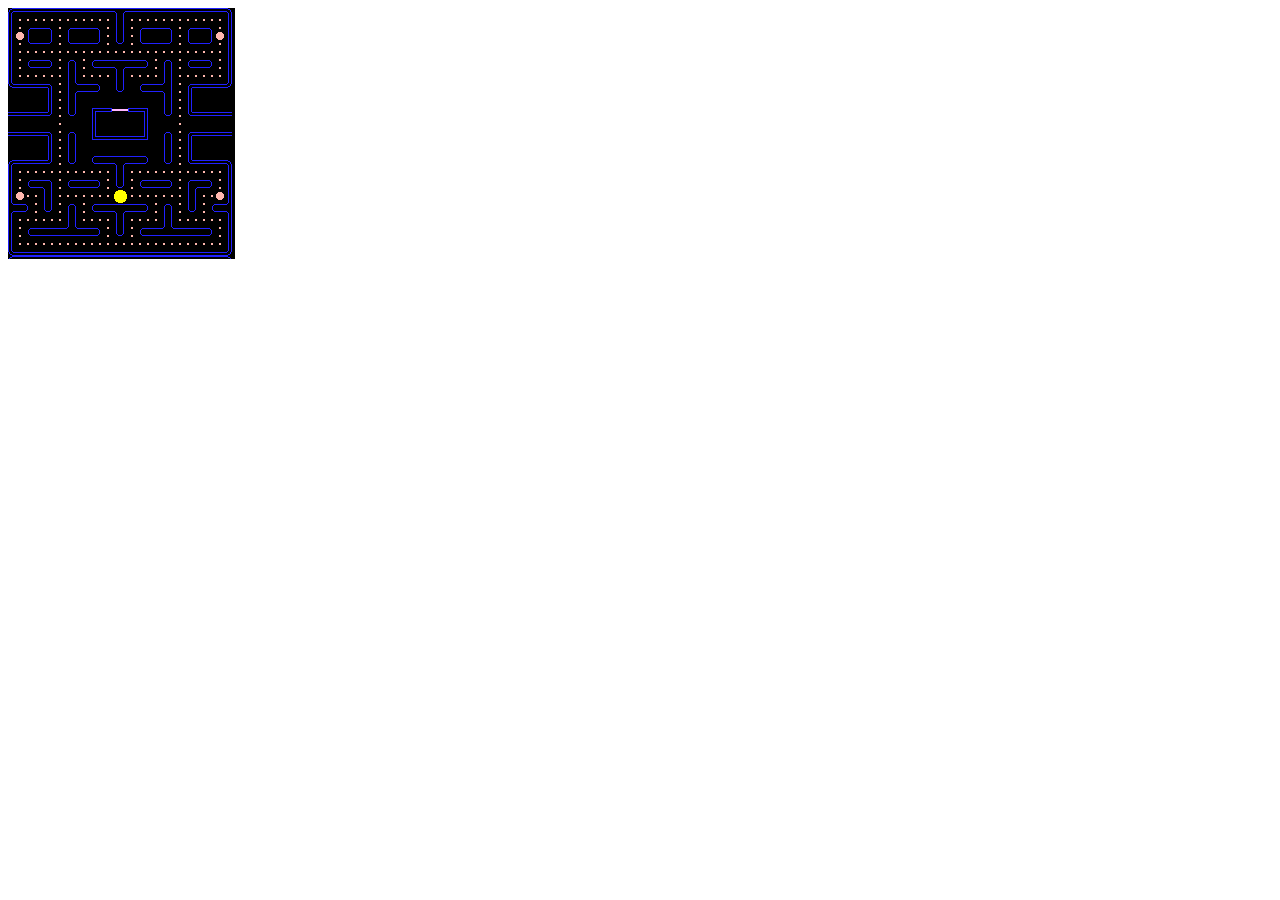
==== index.html @ ba8c014a "Remove the white border around the cut pictures" ====
<!DOCTYPE html>
<html>
  <head>
    <title>PacMan</title>
    <link rel="stylesheet" href="./style.css">
  </head>
  <body>
    <div id="full-labyrinth"></div>
    <div id="small-pacman-full-circle"></div>
	<script src="index.js"></script>
  </body>
</html>
---- style.css ----
#full-labyrinth { 
    position: fixed;
    z-index: -100;
    width: 227px;
    height: 251px;
    background: url(./Images/spritesheet.png) 0 0;
}

#small-pacman-full-circle {
    position: absolute;
    z-index: 10;
    top: 189px;
    left: 113px;
    width: 15px;
    height: 15px;
    background: url(./Images/spritesheet.png) -488px 0;
}

#small-pacman-turned-right-mouth-wide-open {
    position: absolute;
    z-index: 10;
    top: 189px;
    left: 113px;
    width: 12px;
    height: 15px;
    background: url(./Images/spritesheet.png) -456px 0;
}

#small-pacman-turned-right-mouth-slightly-open {
    position: absolute;
    z-index: 10;
    top: 189px;
    left: 113px;
    width: 15px;
    height: 15px;
    background: url(./Images/spritesheet.png) -472px 0;
}

#small-pacman-turned-left-mouth-wide-open { 
    position: absolute;
    z-index: 10;
    top: 189px;
    left: 113px;
    width: 16px;
    height: 15px;
    background: url(./Images/spritesheet.png) -456px -16px;
}

#small-pacman-turned-left-mouth-slightly-open { 
    position: absolute;
    z-index: 10;
    top: 189px;
    left: 113px;
    width: 16px;
    height: 15px;
    background: url(./Images/spritesheet.png) -472px -16px;
}

#small-pacman-turned-upside-down-mouth-wide-open { 
    position: absolute;
    z-index: 10;
    top: 189px;
    left: 113px;
    width: 17px;
    height: 15px;
    background: url(./Images/spritesheet.png) -455px -33px;
}

#small-pacman-turned-upside-down-mouth-slightly-open { 
    position: absolute;
    z-index: 10;
    top: 189px;
    left: 113px;
    width: 17px;
    height: 15px;
    background: url(./Images/spritesheet.png) -471px -32px;
}


#small-pacman-turned-upright-mouth-wide-open { 
    position: absolute;
    z-index: 10;
    top: 189px;
    left: 113px;
    width: 17px;
    height: 15px;
    background: url(./Images/spritesheet.png) -455px -47px;
}

#small-pacman-turned-upright-mouth-slightly-open { 
    position: absolute;
    z-index: 10;
    top: 189px;
    left: 113px;
    width: 17px;
    height: 15px;
    background: url(./Images/spritesheet.png) -471px -47px;
}
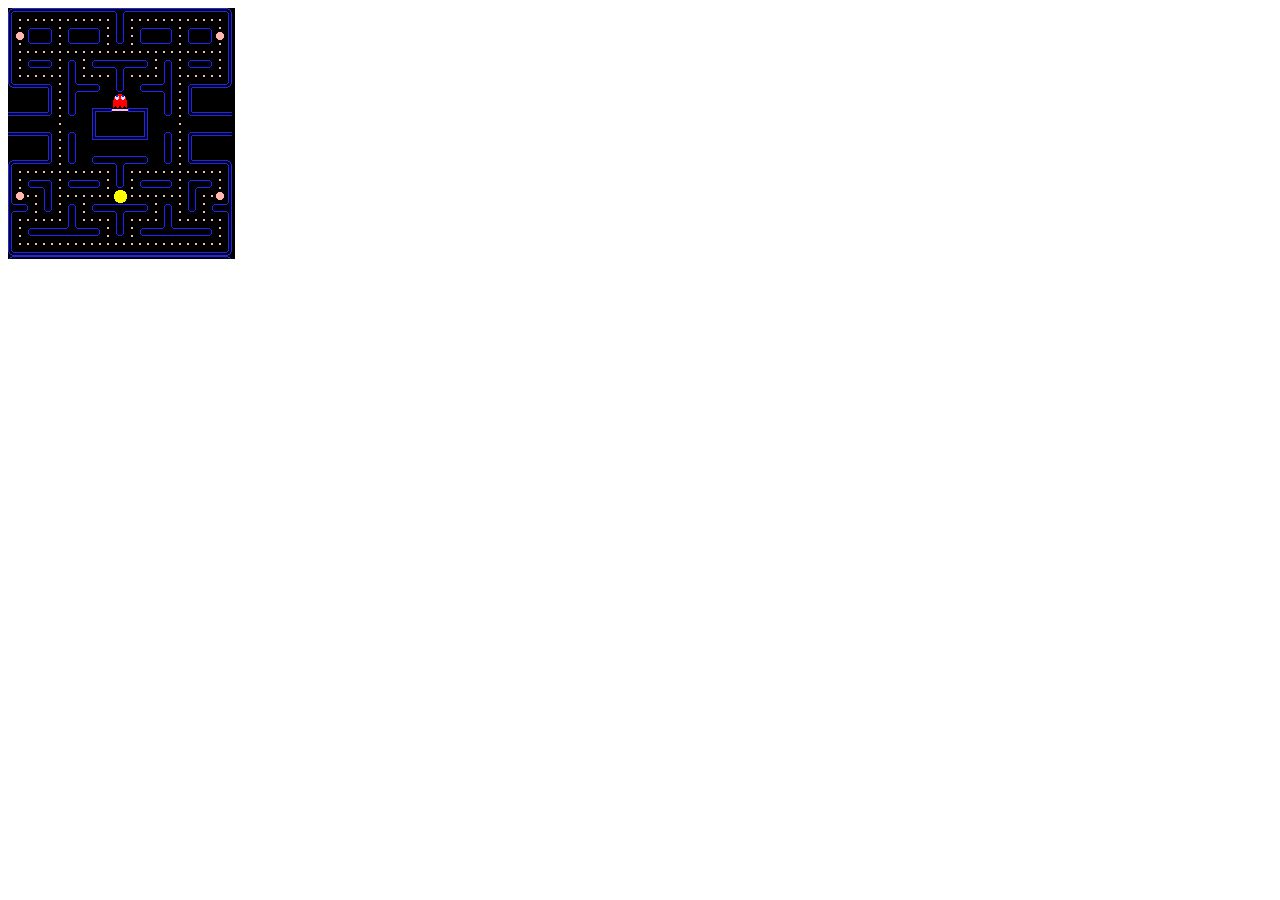
==== commit c3dcc8cc: "Add red ghost starting point" ====
--- a/index.html
+++ b/index.html
@@ -7,6 +7,11 @@
   <body>
     <div id="full-labyrinth"></div>
     <div id="small-pacman-full-circle"></div>
+    <div id="red-monster-looking-up-1"></div>
+    <div class="empty-blue-space" id="left-up"></div>
+    <div class="empty-blue-space" id="right-up"></div>
+    <div class="empty-blue-space" id="left-down"></div>
+    <div class="empty-blue-space" id="right-down"></div>
 	<script src="index.js"></script>
   </body>
 </html>--- a/style.css
+++ b/style.css
@@ -1,6 +1,6 @@
 #full-labyrinth { 
     position: fixed;
-    z-index: -100;
+    z-index: 0;
     width: 227px;
     height: 251px;
     background: url(./Images/spritesheet.png) 0 0;
@@ -76,7 +76,6 @@
     background: url(./Images/spritesheet.png) -471px -32px;
 }
 
-
 #small-pacman-turned-upright-mouth-wide-open { 
     position: absolute;
     z-index: 10;
@@ -95,4 +94,112 @@
     width: 17px;
     height: 15px;
     background: url(./Images/spritesheet.png) -471px -47px;
+}
+
+#red-monster-looking-to-the-right-1 { 
+    position: absolute;
+    z-index: 20;
+    top: 93px;
+    left: 111px;
+    width: 17px;
+    height: 16px;
+    background: url(./Images/spritesheet.png) -455px -64px;
+}
+
+#red-monster-looking-to-the-right-2 {
+    position: absolute;
+    z-index: 20; 
+    top: 93px;
+    left: 111px;
+    width: 17px;
+    height: 16px;
+    background: url(./Images/spritesheet.png) -471px -64px;
+}
+
+#red-monster-looking-to-the-left-1 { 
+    position: absolute;
+    z-index: 20;
+    top: 93px;
+    left: 111px;
+    width: 17px;
+    height: 16px;
+    background: url(./Images/spritesheet.png) -487px -64px;
+}
+
+#red-monster-looking-to-the-left-2 { 
+    position: absolute;
+    z-index: 20;
+    top: 93px;
+    left: 111px;
+    width: 17px;
+    height: 16px;
+    background: url(./Images/spritesheet.png) -503px -64px;
+}
+
+#red-monster-looking-up-1 { 
+    position: absolute;
+    z-index: 20;
+    top: 93px;
+    left: 111px;
+    width: 17px;
+    height: 16px;
+    background: url(./Images/spritesheet.png) -519px -64px;
+}
+
+#red-monster-looking-up-2 { 
+    position: absolute;
+    z-index: 20;
+    top: 93px;
+    left: 111px;
+    width: 17px;
+    height: 16px;
+    background: url(./Images/spritesheet.png) -535px -64px;
+}
+
+#red-monster-looking-down-1 { 
+    position: absolute;
+    z-index: 20;
+    top: 93px;
+    left: 111px;
+    width: 17px;
+    height: 16px;
+    background: url(./Images/spritesheet.png) -551px -64px;
+}
+
+#red-monster-looking-down-2 { 
+    position: absolute;
+    z-index: 20;
+    top: 93px;
+    left: 111px;
+    width: 17px;
+    height: 16px;
+    background: url(./Images/spritesheet.png) -567px -64px;
+}
+
+.empty-blue-space {
+    position: absolute;
+    z-index: -10;
+    width: 10px;
+    height: 10px;
+    background: url(./Images/spritesheet.png) -250px -64px;
+}
+
+#left-up {
+    top: 31px;
+    left: 15px;
+}
+
+#right-up {
+    top: 31px;
+    left: 215px;
+}
+
+#left-down {
+    top: 191px;
+    left: 15px;
+}
+
+#right-down {
+    top: 191px;
+    left: 215px;
 }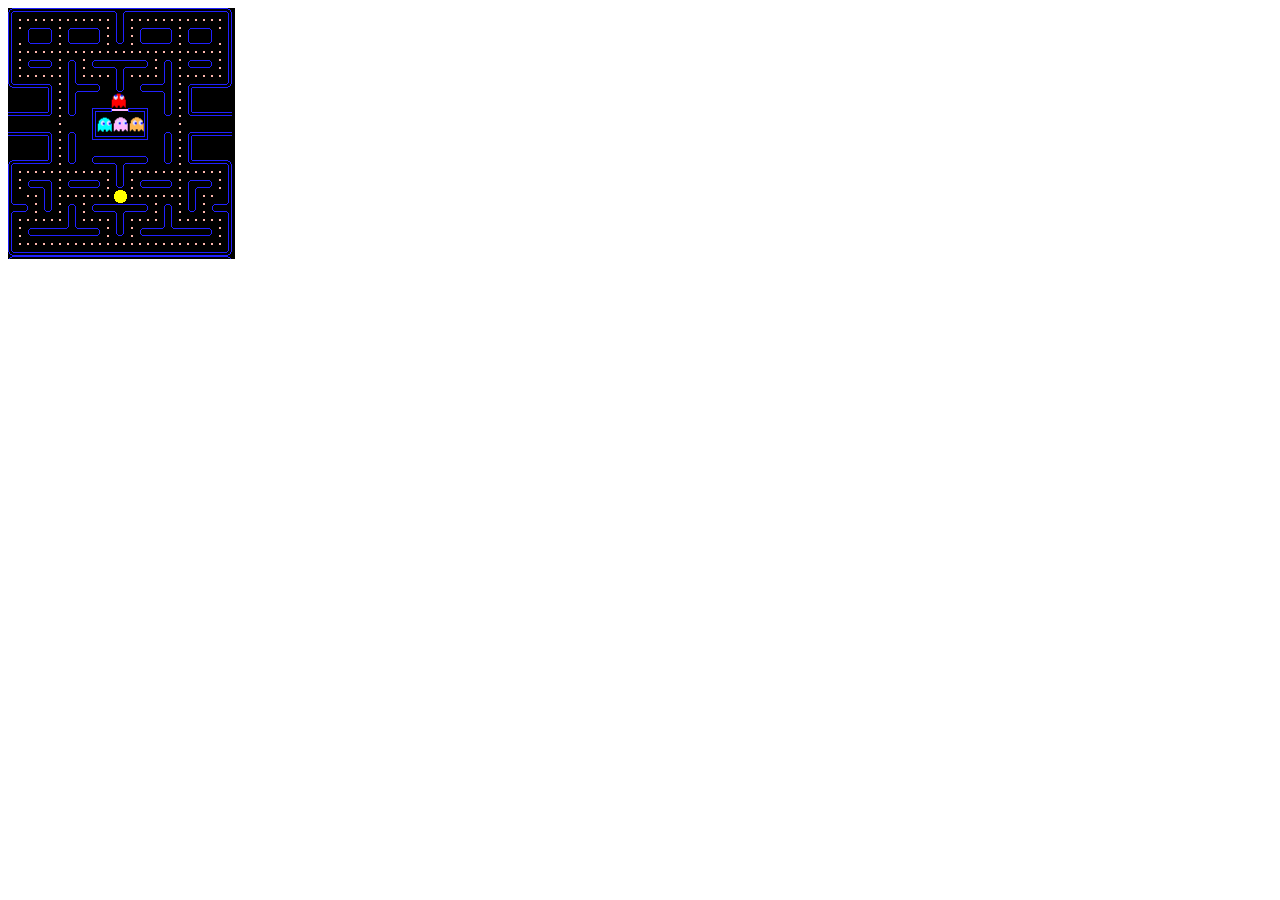
==== commit 647302c0: "Add work done" ====
--- a/index.html
+++ b/index.html
@@ -8,6 +8,9 @@
     <div id="full-labyrinth"></div>
     <div id="small-pacman-full-circle"></div>
     <div id="red-monster-looking-up-1"></div>
+    <div id="cyan-monster-looking-to-the-right-1"></div>
+    <div id="pink-monster-looking-to-the-right-1"></div>
+    <div id="orange-monster-looking-to-the-right-1"></div>
     <div class="empty-blue-space" id="left-up"></div>
     <div class="empty-blue-space" id="right-up"></div>
     <div class="empty-blue-space" id="left-down"></div>
--- a/style.css
+++ b/style.css
@@ -9,7 +9,7 @@
 #small-pacman-full-circle {
     position: absolute;
     z-index: 10;
-    top: 189px;
+    top: 188.5px;
     left: 113px;
     width: 15px;
     height: 15px;
@@ -19,7 +19,7 @@
 #small-pacman-turned-right-mouth-wide-open {
     position: absolute;
     z-index: 10;
-    top: 189px;
+    top: 188.5px;
     left: 113px;
     width: 12px;
     height: 15px;
@@ -29,7 +29,7 @@
 #small-pacman-turned-right-mouth-slightly-open {
     position: absolute;
     z-index: 10;
-    top: 189px;
+    top: 188.5px;
     left: 113px;
     width: 15px;
     height: 15px;
@@ -39,7 +39,7 @@
 #small-pacman-turned-left-mouth-wide-open { 
     position: absolute;
     z-index: 10;
-    top: 189px;
+    top: 188.5px;
     left: 113px;
     width: 16px;
     height: 15px;
@@ -49,7 +49,7 @@
 #small-pacman-turned-left-mouth-slightly-open { 
     position: absolute;
     z-index: 10;
-    top: 189px;
+    top: 188.5px;
     left: 113px;
     width: 16px;
     height: 15px;
@@ -59,7 +59,7 @@
 #small-pacman-turned-upside-down-mouth-wide-open { 
     position: absolute;
     z-index: 10;
-    top: 189px;
+    top: 188.5px;
     left: 113px;
     width: 17px;
     height: 15px;
@@ -69,7 +69,7 @@
 #small-pacman-turned-upside-down-mouth-slightly-open { 
     position: absolute;
     z-index: 10;
-    top: 189px;
+    top: 188.5px;
     left: 113px;
     width: 17px;
     height: 15px;
@@ -79,7 +79,7 @@
 #small-pacman-turned-upright-mouth-wide-open { 
     position: absolute;
     z-index: 10;
-    top: 189px;
+    top: 188.5px;
     left: 113px;
     width: 17px;
     height: 15px;
@@ -89,7 +89,7 @@
 #small-pacman-turned-upright-mouth-slightly-open { 
     position: absolute;
     z-index: 10;
-    top: 189px;
+    top: 188.5px;
     left: 113px;
     width: 17px;
     height: 15px;
@@ -99,81 +99,81 @@
 #red-monster-looking-to-the-right-1 { 
     position: absolute;
     z-index: 20;
-    top: 93px;
-    left: 111px;
-    width: 17px;
-    height: 16px;
-    background: url(./Images/spritesheet.png) -455px -64px;
+    top: 92.5px;
+    left: 111px;
+    width: 15px;
+    height: 15px;
+    background: url(./Images/spritesheet.png) -456.3px -64px;
 }
 
 #red-monster-looking-to-the-right-2 {
     position: absolute;
     z-index: 20; 
-    top: 93px;
-    left: 111px;
-    width: 17px;
-    height: 16px;
-    background: url(./Images/spritesheet.png) -471px -64px;
+    top: 92.5px;
+    left: 111px;
+    width: 15px;
+    height: 15px;
+    background: url(./Images/spritesheet.png) -472.3px -64px;
 }
 
 #red-monster-looking-to-the-left-1 { 
     position: absolute;
     z-index: 20;
-    top: 93px;
-    left: 111px;
-    width: 17px;
-    height: 16px;
-    background: url(./Images/spritesheet.png) -487px -64px;
+    top: 92.5px;
+    left: 111px;
+    width: 15px;
+    height: 15px;
+    background: url(./Images/spritesheet.png) -488.3px -64px;
 }
 
 #red-monster-looking-to-the-left-2 { 
     position: absolute;
     z-index: 20;
-    top: 93px;
-    left: 111px;
-    width: 17px;
-    height: 16px;
-    background: url(./Images/spritesheet.png) -503px -64px;
+    top: 92.5px;
+    left: 111px;
+    width: 15px;
+    height: 15px;
+    background: url(./Images/spritesheet.png) -504.3px -64px;
 }
 
 #red-monster-looking-up-1 { 
     position: absolute;
     z-index: 20;
-    top: 93px;
-    left: 111px;
-    width: 17px;
-    height: 16px;
-    background: url(./Images/spritesheet.png) -519px -64px;
+    top: 92.5px;
+    left: 111px;
+    width: 15px;
+    height: 15px;
+    background: url(./Images/spritesheet.png) -520.3px -64.4px;
 }
 
 #red-monster-looking-up-2 { 
     position: absolute;
     z-index: 20;
-    top: 93px;
-    left: 111px;
-    width: 17px;
-    height: 16px;
-    background: url(./Images/spritesheet.png) -535px -64px;
+    top: 92.5px;
+    left: 111px;
+    width: 15px;
+    height: 15px;
+    background: url(./Images/spritesheet.png) -536.3px -64.4px;
 }
 
 #red-monster-looking-down-1 { 
     position: absolute;
     z-index: 20;
-    top: 93px;
-    left: 111px;
-    width: 17px;
-    height: 16px;
-    background: url(./Images/spritesheet.png) -551px -64px;
+    top: 92.5px;
+    left: 111px;
+    width: 15px;
+    height: 15px;
+    background: url(./Images/spritesheet.png) -552.3px -64.4px;
 }
 
 #red-monster-looking-down-2 { 
     position: absolute;
     z-index: 20;
-    top: 93px;
-    left: 111px;
-    width: 17px;
-    height: 16px;
-    background: url(./Images/spritesheet.png) -567px -64px;
+    top: 92.5px;
+    left: 111px;
+    width: 15px;
+    height: 15px;
+    background: url(./Images/spritesheet.png) -568.3px -64.4px;
 }
 
 .empty-blue-space {
@@ -202,4 +202,34 @@
 #right-down {
     top: 191px;
     left: 215px;
+}
+
+#cyan-monster-looking-to-the-right-1 { 
+    position: absolute;
+    z-index: 20;
+    top: 116.5px;
+    left: 97px;
+    width: 15px;
+    height: 15px;
+    background: url(./Images/spritesheet.png) -456.3px -96.4px;
+}
+
+#pink-monster-looking-to-the-right-1 { 
+    position: absolute;
+    z-index: 20;
+    top: 116.5px;
+    left: 112.7px;
+    width: 15px;
+    height: 15px;
+    background: url(./Images/spritesheet.png) -456.3px -80.7px;
+}
+
+#orange-monster-looking-to-the-right-1 { 
+    position: absolute;
+    z-index: 20;
+    top: 116.5px;
+    left: 128.5px;
+    width: 15px;
+    height: 15px;
+    background: url(./Images/spritesheet.png) -456.3px -112.7px;
 }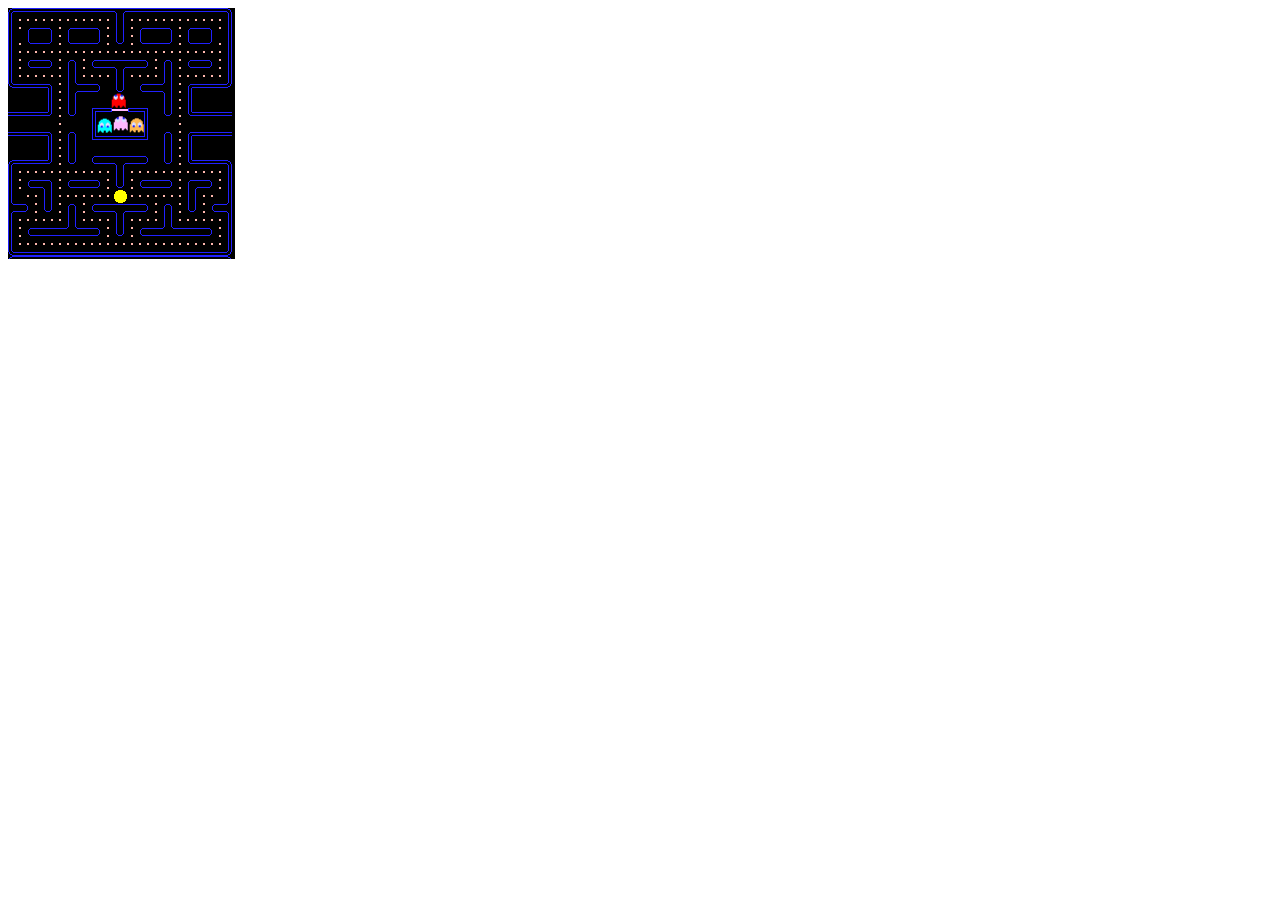
==== commit 4a651743: "Add work done" ====
--- a/index.html
+++ b/index.html
@@ -8,9 +8,9 @@
     <div id="full-labyrinth"></div>
     <div id="small-pacman-full-circle"></div>
     <div id="red-monster-looking-up-1"></div>
-    <div id="cyan-monster-looking-to-the-right-1"></div>
-    <div id="pink-monster-looking-to-the-right-1"></div>
-    <div id="orange-monster-looking-to-the-right-1"></div>
+    <div id="cyan-monster-looking-up-1"></div>
+    <div id="pink-monster-looking-down-1"></div>
+    <div id="orange-monster-looking-up-1"></div>
     <div class="empty-blue-space" id="left-up"></div>
     <div class="empty-blue-space" id="right-up"></div>
     <div class="empty-blue-space" id="left-down"></div>
--- a/style.css
+++ b/style.css
@@ -214,6 +214,76 @@
     background: url(./Images/spritesheet.png) -456.3px -96.4px;
 }
 
+#cyan-monster-looking-to-the-right-2 {
+    position: absolute;
+    z-index: 20;
+    top: 116.5px;
+    left: 97px; 
+    width: 15px;
+    height: 15px;
+    background: url(./Images/spritesheet.png) -472.3px -96.4px;
+}
+
+#cyan-monster-looking-to-the-left-1 { 
+    position: absolute;
+    z-index: 20;
+    top: 116.5px;
+    left: 97px;
+    width: 15px;
+    height: 15px;
+    background: url(./Images/spritesheet.png) -488.3px -96.4px;
+}
+
+#cyan-monster-looking-to-the-left-2 {
+    position: absolute;
+    z-index: 20;
+    top: 116.5px;
+    left: 97px; 
+    width: 15px;
+    height: 15px;
+    background: url(./Images/spritesheet.png) -504.3px -96.4px;
+}
+
+#cyan-monster-looking-up-1 { 
+    position: absolute;
+    z-index: 20;
+    top: 116.5px;
+    left: 97px;
+    width: 15px;
+    height: 15px;
+    background: url(./Images/spritesheet.png) -520.3px -96.4px;
+}
+
+#cyan-monster-looking-up-2 { 
+    position: absolute;
+    z-index: 20;
+    top: 116.5px;
+    left: 97px;
+    width: 15px;
+    height: 15px;
+    background: url(./Images/spritesheet.png) -536.3px -96.4px;
+}
+
+#cyan-monster-looking-down-1 { 
+    position: absolute;
+    z-index: 20;
+    top: 116.5px;
+    left: 97px;
+    width: 15px;
+    height: 15px;
+    background: url(./Images/spritesheet.png) -552.3px -96.4px;
+}
+
+#cyan-monster-looking-down-2 { 
+    position: absolute;
+    z-index: 20;
+    top: 116.5px;
+    left: 97px;
+    width: 15px;
+    height: 15px;
+    background: url(./Images/spritesheet.png) -568.3px -96.4px;
+}
+
 #pink-monster-looking-to-the-right-1 { 
     position: absolute;
     z-index: 20;
@@ -224,6 +294,76 @@
     background: url(./Images/spritesheet.png) -456.3px -80.7px;
 }
 
+#pink-monster-looking-to-the-right-2 { 
+    position: absolute;
+    z-index: 20;
+    top: 116.5px;
+    left: 112.7px;
+    width: 15px;
+    height: 15px;
+    background: url(./Images/spritesheet.png) -472.3px -80.7px;
+}
+
+#pink-monster-looking-to-the-left-1 { 
+    position: absolute;
+    z-index: 20;
+    top: 116.5px;
+    left: 112.7px;
+    width: 15px;
+    height: 15px;
+    background: url(./Images/spritesheet.png) -488.3px -80.7px;
+}
+
+#pink-monster-looking-to-the-left-2 { 
+    position: absolute;
+    z-index: 20;
+    top: 116.5px;
+    left: 112.7px;
+    width: 15px;
+    height: 15px;
+    background: url(./Images/spritesheet.png) -504.3px -80.7px;
+}
+
+#pink-monster-looking-up-1 { 
+    position: absolute;
+    z-index: 20;
+    top: 116.5px;
+    left: 112.7px;
+    width: 15px;
+    height: 15px;
+    background: url(./Images/spritesheet.png) -520.3px -80.7px;
+}
+
+#pink-monster-looking-up-2 { 
+    position: absolute;
+    z-index: 20;
+    top: 116.5px;
+    left: 112.7px;
+    width: 15px;
+    height: 15px;
+    background: url(./Images/spritesheet.png) -536.3px -80.7px;
+}
+
+#pink-monster-looking-down-1 { 
+    position: absolute;
+    z-index: 20;
+    top: 116.5px;
+    left: 112.7px;
+    width: 15px;
+    height: 15px;
+    background: url(./Images/spritesheet.png) -552.3px -80.7px;
+}
+
+#pink-monster-looking-down-2 { 
+    position: absolute;
+    z-index: 20;
+    top: 116.5px;
+    left: 112.7px;
+    width: 15px;
+    height: 15px;
+    background: url(./Images/spritesheet.png) -568.3px -80.7px;
+}
+
 #orange-monster-looking-to-the-right-1 { 
     position: absolute;
     z-index: 20;
@@ -232,4 +372,74 @@
     width: 15px;
     height: 15px;
     background: url(./Images/spritesheet.png) -456.3px -112.7px;
+}
+
+#orange-monster-looking-to-the-right-2 { 
+    position: absolute;
+    z-index: 20;
+    top: 116.5px;
+    left: 128.5px;
+    width: 15px;
+    height: 15px;
+    background: url(./Images/spritesheet.png) -472.3px -112.7px;
+}
+
+#orange-monster-looking-to-the-left-1 { 
+    position: absolute;
+    z-index: 20;
+    top: 116.5px;
+    left: 128.5px;
+    width: 15px;
+    height: 15px;
+    background: url(./Images/spritesheet.png) -488.3px -112.7px;
+}
+
+#orange-monster-looking-to-the-left-2 { 
+    position: absolute;
+    z-index: 20;
+    top: 116.5px;
+    left: 128.5px;
+    width: 15px;
+    height: 15px;
+    background: url(./Images/spritesheet.png) -504.3px -112.7px;
+}
+
+#orange-monster-looking-up-1 { 
+    position: absolute;
+    z-index: 20;
+    top: 116.5px;
+    left: 128.5px;
+    width: 15px;
+    height: 15px;
+    background: url(./Images/spritesheet.png) -520.3px -112.7px;
+}
+
+#orange-monster-looking-up-2 { 
+    position: absolute;
+    z-index: 20;
+    top: 116.5px;
+    left: 128.5px;
+    width: 15px;
+    height: 15px;
+    background: url(./Images/spritesheet.png) -536.3px -112.7px;
+}
+
+#orange-monster-looking-down-1 { 
+    position: absolute;
+    z-index: 20;
+    top: 116.5px;
+    left: 128.5px;
+    width: 15px;
+    height: 15px;
+    background: url(./Images/spritesheet.png) -552.3px -112.7px;
+}
+
+#orange-monster-looking-down-2 { 
+    position: absolute;
+    z-index: 20;
+    top: 116.5px;
+    left: 128.5px;
+    width: 15px;
+    height: 15px;
+    background: url(./Images/spritesheet.png) -568.3px -112.7px;
 }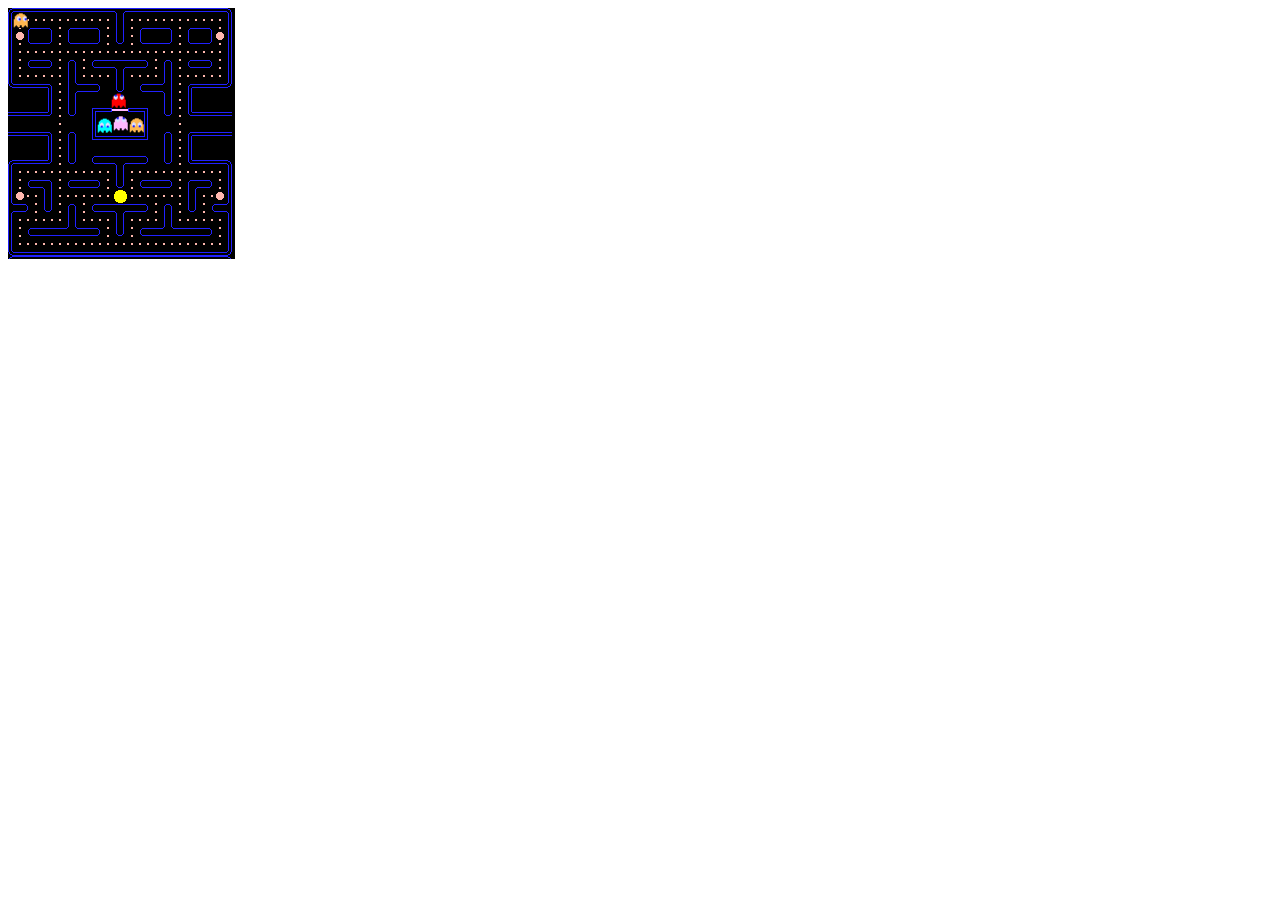
==== commit 834339c1: "Archive 2023-03-09" ====
--- a/index.html
+++ b/index.html
@@ -11,6 +11,7 @@
     <div id="cyan-monster-looking-up-1"></div>
     <div id="pink-monster-looking-down-1"></div>
     <div id="orange-monster-looking-up-1"></div>
+    <div id="orange-monster-for-explosion-example"></div>
     <div class="empty-blue-space" id="left-up"></div>
     <div class="empty-blue-space" id="right-up"></div>
     <div class="empty-blue-space" id="left-down"></div>
--- a/style.css
+++ b/style.css
@@ -61,7 +61,7 @@
     z-index: 10;
     top: 188.5px;
     left: 113px;
-    width: 17px;
+    width: 15px;
     height: 15px;
     background: url(./Images/spritesheet.png) -455px -33px;
 }
@@ -71,7 +71,7 @@
     z-index: 10;
     top: 188.5px;
     left: 113px;
-    width: 17px;
+    width: 15px;
     height: 15px;
     background: url(./Images/spritesheet.png) -471px -32px;
 }
@@ -81,7 +81,7 @@
     z-index: 10;
     top: 188.5px;
     left: 113px;
-    width: 17px;
+    width: 15px;
     height: 15px;
     background: url(./Images/spritesheet.png) -455px -47px;
 }
@@ -91,7 +91,7 @@
     z-index: 10;
     top: 188.5px;
     left: 113px;
-    width: 17px;
+    width: 15px;
     height: 15px;
     background: url(./Images/spritesheet.png) -471px -47px;
 }
@@ -364,6 +364,16 @@
     background: url(./Images/spritesheet.png) -568.3px -80.7px;
 }
 
+#orange-monster-for-explosion-example {
+    position: absolute;
+    z-index: 5;
+    top: 12.5px;
+    left: 12.5px;
+    width: 15px;
+    height: 15px;
+    background: url(./Images/spritesheet.png) -456.3px -112.7px;
+}
+
 #orange-monster-looking-to-the-right-1 { 
     position: absolute;
     z-index: 20;
@@ -442,4 +452,114 @@
     width: 15px;
     height: 15px;
     background: url(./Images/spritesheet.png) -568.3px -112.7px;
+}
+
+#small-pacman-exploding-turned-upside-down-mouth-open-1 {
+    position: absolute;
+    z-index: 20;
+    top: 188.5px;
+    left: 113px;
+    width: 17px;
+    height: 15px;
+    background: url(./Images/spritesheet.png) -503px -1px;
+}
+
+#small-pacman-exploding-turned-upside-down-mouth-open-2 {
+    position: absolute;
+    z-index: 20;
+    top: 188.5px;
+    left: 113px;
+    width: 17px;
+    height: 15px;
+    background: url(./Images/spritesheet.png) -519px -1px;
+}
+
+#small-pacman-exploding-turned-upside-down-mouth-open-3 {
+    position: absolute;
+    z-index: 20;
+    top: 188.5px;
+    left: 113px;
+    width: 17px;
+    height: 15px;
+    background: url(./Images/spritesheet.png) -535px -1px;
+}
+
+#small-pacman-exploding-turned-upside-down-mouth-open-4 {
+    position: absolute;
+    z-index: 20;
+    top: 188.5px;
+    left: 113px;
+    width: 17px;
+    height: 15px;
+    background: url(./Images/spritesheet.png) -551px -1px;
+}
+
+#small-pacman-exploding-turned-upside-down-mouth-open-5 {
+    position: absolute;
+    z-index: 20;
+    top: 188.5px;
+    left: 113px;
+    width: 17px;
+    height: 15px;
+    background: url(./Images/spritesheet.png) -567px -1px;
+}
+
+#small-pacman-exploding-turned-upside-down-mouth-open-6 {
+    position: absolute;
+    z-index: 20;
+    top: 188.5px;
+    left: 113px;
+    width: 17px;
+    height: 15px;
+    background: url(./Images/spritesheet.png) -583px -1px;
+}
+
+#small-pacman-exploding-turned-upside-down-mouth-open-7 {
+    position: absolute;
+    z-index: 20;
+    top: 188.5px;
+    left: 113px;
+    width: 17px;
+    height: 15px;
+    background: url(./Images/spritesheet.png) -599px -1px;
+}
+
+#small-pacman-exploding-turned-upside-down-mouth-open-8 {
+    position: absolute;
+    z-index: 20;
+    top: 188.5px;
+    left: 113px;
+    width: 17px;
+    height: 15px;
+    background: url(./Images/spritesheet.png) -615px -1px;
+}
+
+#small-pacman-exploding-turned-upside-down-mouth-open-9 {
+    position: absolute;
+    z-index: 20;
+    top: 188.5px;
+    left: 113px;
+    width: 17px;
+    height: 15px;
+    background: url(./Images/spritesheet.png) -631px -1px;
+}
+
+#small-pacman-exploding-turned-upside-down-mouth-open-10 {
+    position: absolute;
+    z-index: 20;
+    top: 188.5px;
+    left: 113px;
+    width: 17px;
+    height: 15px;
+    background: url(./Images/spritesheet.png) -647px -1px;
+}
+
+#small-pacman-exploding-turned-upside-down-mouth-open-11 {
+    position: absolute;
+    z-index: 20;
+    top: 188.5px;
+    left: 113px;
+    width: 17px;
+    height: 15px;
+    background: url(./Images/spritesheet.png) -663px -3px;
 }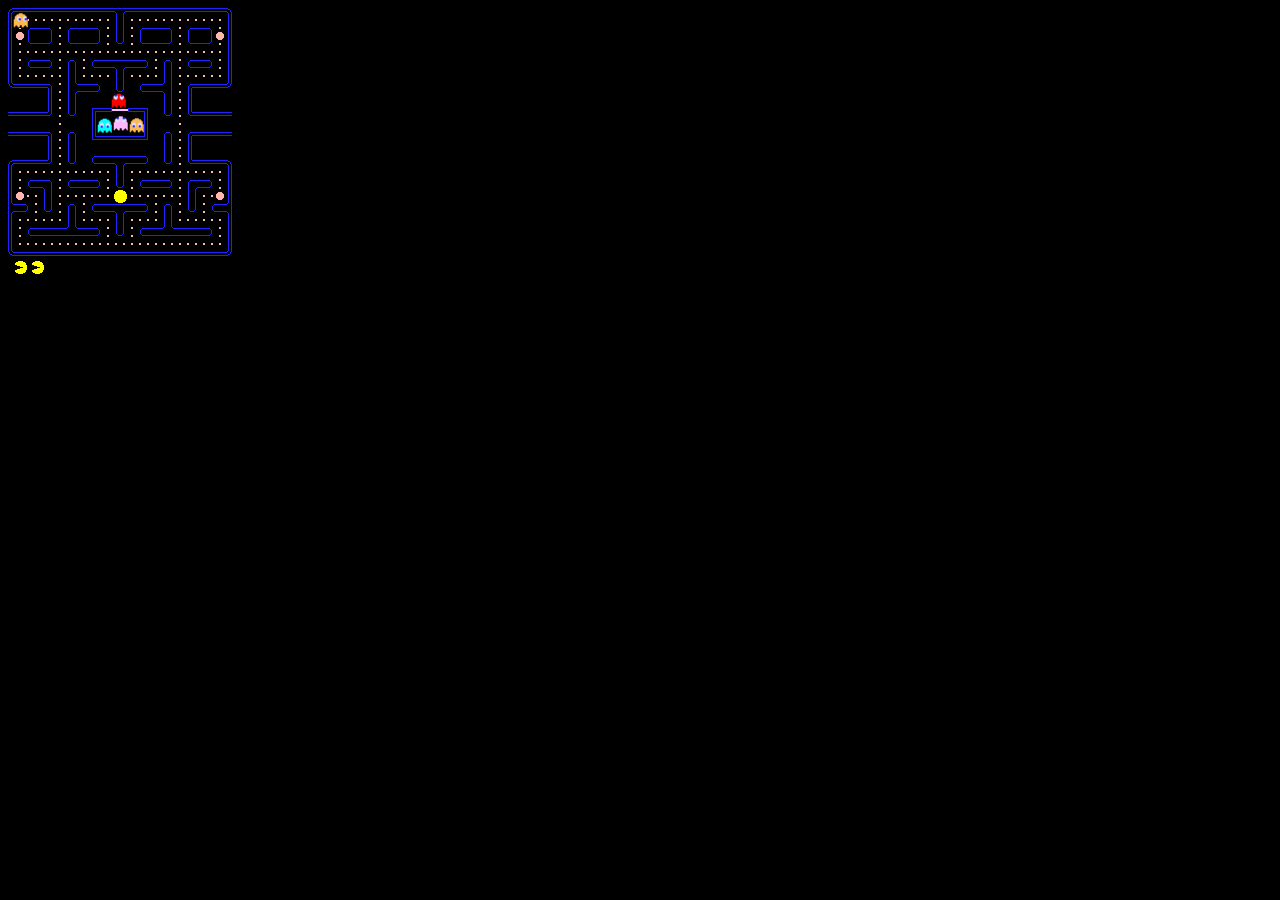
==== commit 96392847: "Add work done" ====
--- a/index.html
+++ b/index.html
@@ -12,10 +12,12 @@
     <div id="pink-monster-looking-down-1"></div>
     <div id="orange-monster-looking-up-1"></div>
     <div id="orange-monster-for-explosion-example"></div>
-    <div class="empty-blue-space" id="left-up"></div>
-    <div class="empty-blue-space" id="right-up"></div>
-    <div class="empty-blue-space" id="left-down"></div>
-    <div class="empty-blue-space" id="right-down"></div>
+    <div class="empty-blue-space-for-a-power-pellet" id="left-up"></div>
+    <div class="empty-blue-space-for-a-power-pellet" id="right-up"></div>
+    <div class="empty-blue-space-for-a-power-pellet" id="left-down"></div>
+    <div class="empty-blue-space-for-a-power-pellet" id="right-down"></div>
+    <div class="pacman-life"></div>
+    <div id="score-holder"></div>
 	<script src="index.js"></script>
   </body>
 </html>--- a/style.css
+++ b/style.css
@@ -1,16 +1,35 @@
+body {
+    background-color: black;
+}
+
+.pacman-life {
+    position: fixed;
+    top: 260px;
+    left: 12.5px;
+    width: 16px;
+    height: 15px;
+    background: url(./Images/spritesheet.png) -472px -16px;
+}
+
 #full-labyrinth { 
     position: fixed;
     z-index: 0;
     width: 227px;
-    height: 251px;
+    height: 248px;
     background: url(./Images/spritesheet.png) 0 0;
 }
 
+#score-holder { 
+    position: fixed;
+    top: 270px;
+    left: 180px;
+}
+
 #small-pacman-full-circle {
     position: absolute;
     z-index: 10;
     top: 188.5px;
-    left: 113px;
+    left: 112.5px;
     width: 15px;
     height: 15px;
     background: url(./Images/spritesheet.png) -488px 0;
@@ -176,14 +195,24 @@
     background: url(./Images/spritesheet.png) -568.3px -64.4px;
 }
 
-.empty-blue-space {
-    position: absolute;
-    z-index: -10;
+.empty-blue-space-for-a-power-pellet {
+    position: absolute;
+    z-index: 5;
     width: 10px;
     height: 10px;
     background: url(./Images/spritesheet.png) -250px -64px;
 }
 
+.empty-coin-space {
+    position: absolute;
+    top: 20px;
+    left: 20px;
+    z-index: 5;
+    width: 3px;
+    height: 3px;
+    background: url(./Images/spritesheet.png) -250px -64px;
+}
+
 #left-up {
     top: 31px;
     left: 15px;
